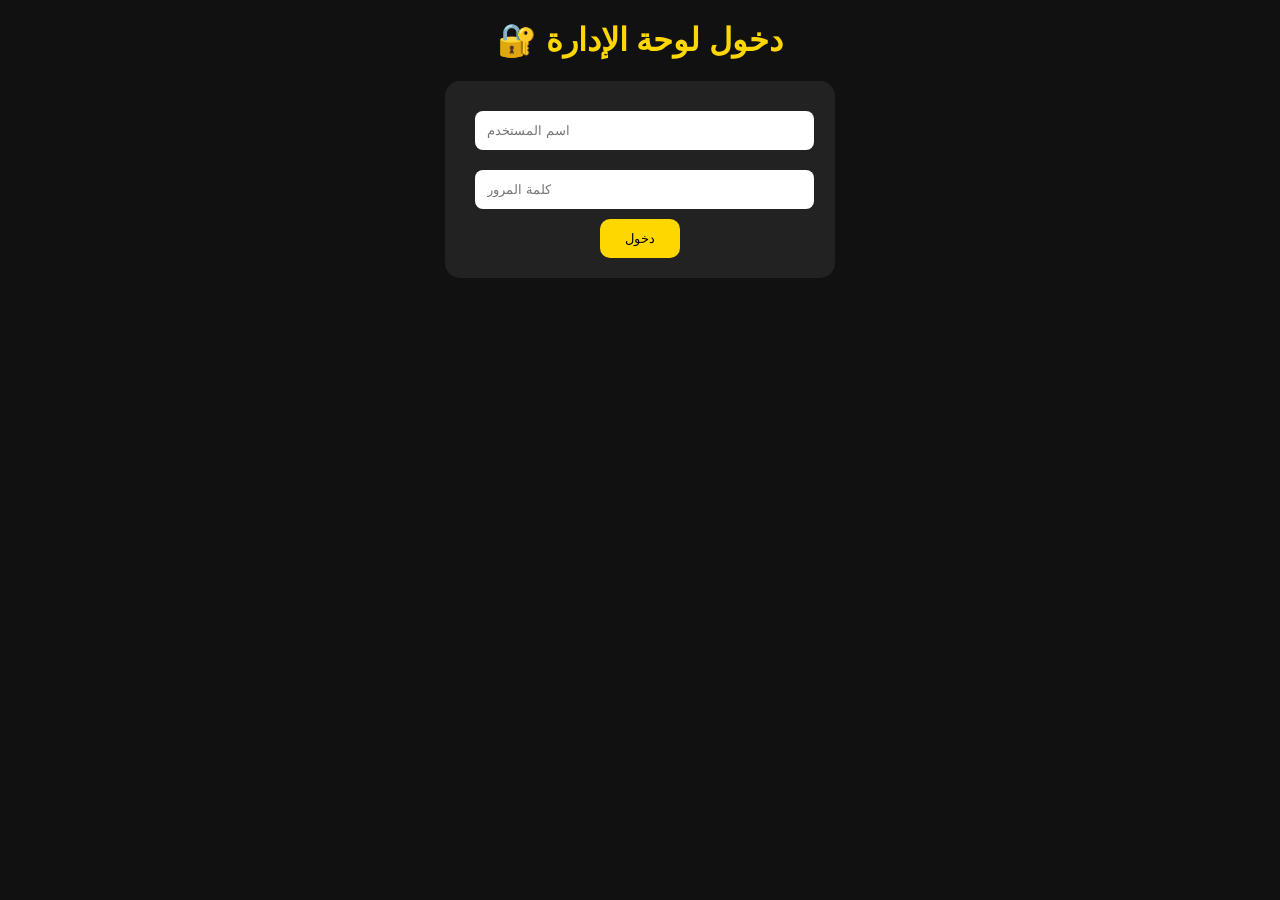
==== index.html @ bc6c1cf1 "Add files via upload" ====
<!DOCTYPE html>
<html>
<head>
    <title>Admin Login</title>
    <link rel="stylesheet" href="admin.css">
</head>

<body>

<h1>🔐 دخول لوحة الإدارة</h1>

<div class="box">

    <input id="username" placeholder="اسم المستخدم">

    <input id="password" type="password" placeholder="كلمة المرور">

    <button onclick="login()">دخول</button>

</div>

<script>
function login(){

    let username = document.getElementById("username").value;
    let password = document.getElementById("password").value;

    if(username === "admin" && password === "admin123"){

        localStorage.setItem("adminLogin","true");

        window.location.href = "dashboard.html";

    } else {

        alert("اسم المستخدم أو كلمة المرور خطأ");

    }

}
</script>

</body>
</html>
---- admin.css ----
body {
    font-family: Arial;
    background: #111;
    color: white;
    text-align: center;
}

h1 {
    color: gold;
}

.box {
    background: #222;
    padding: 20px;
    margin: 20px auto;
    border-radius: 15px;
    max-width: 350px;
}

input {
    width: 90%;
    padding: 12px;
    margin: 10px;
    border-radius: 8px;
    border: none;
}

button {
    background: gold;
    border: none;
    padding: 12px 25px;
    border-radius: 10px;
    cursor: pointer;
}
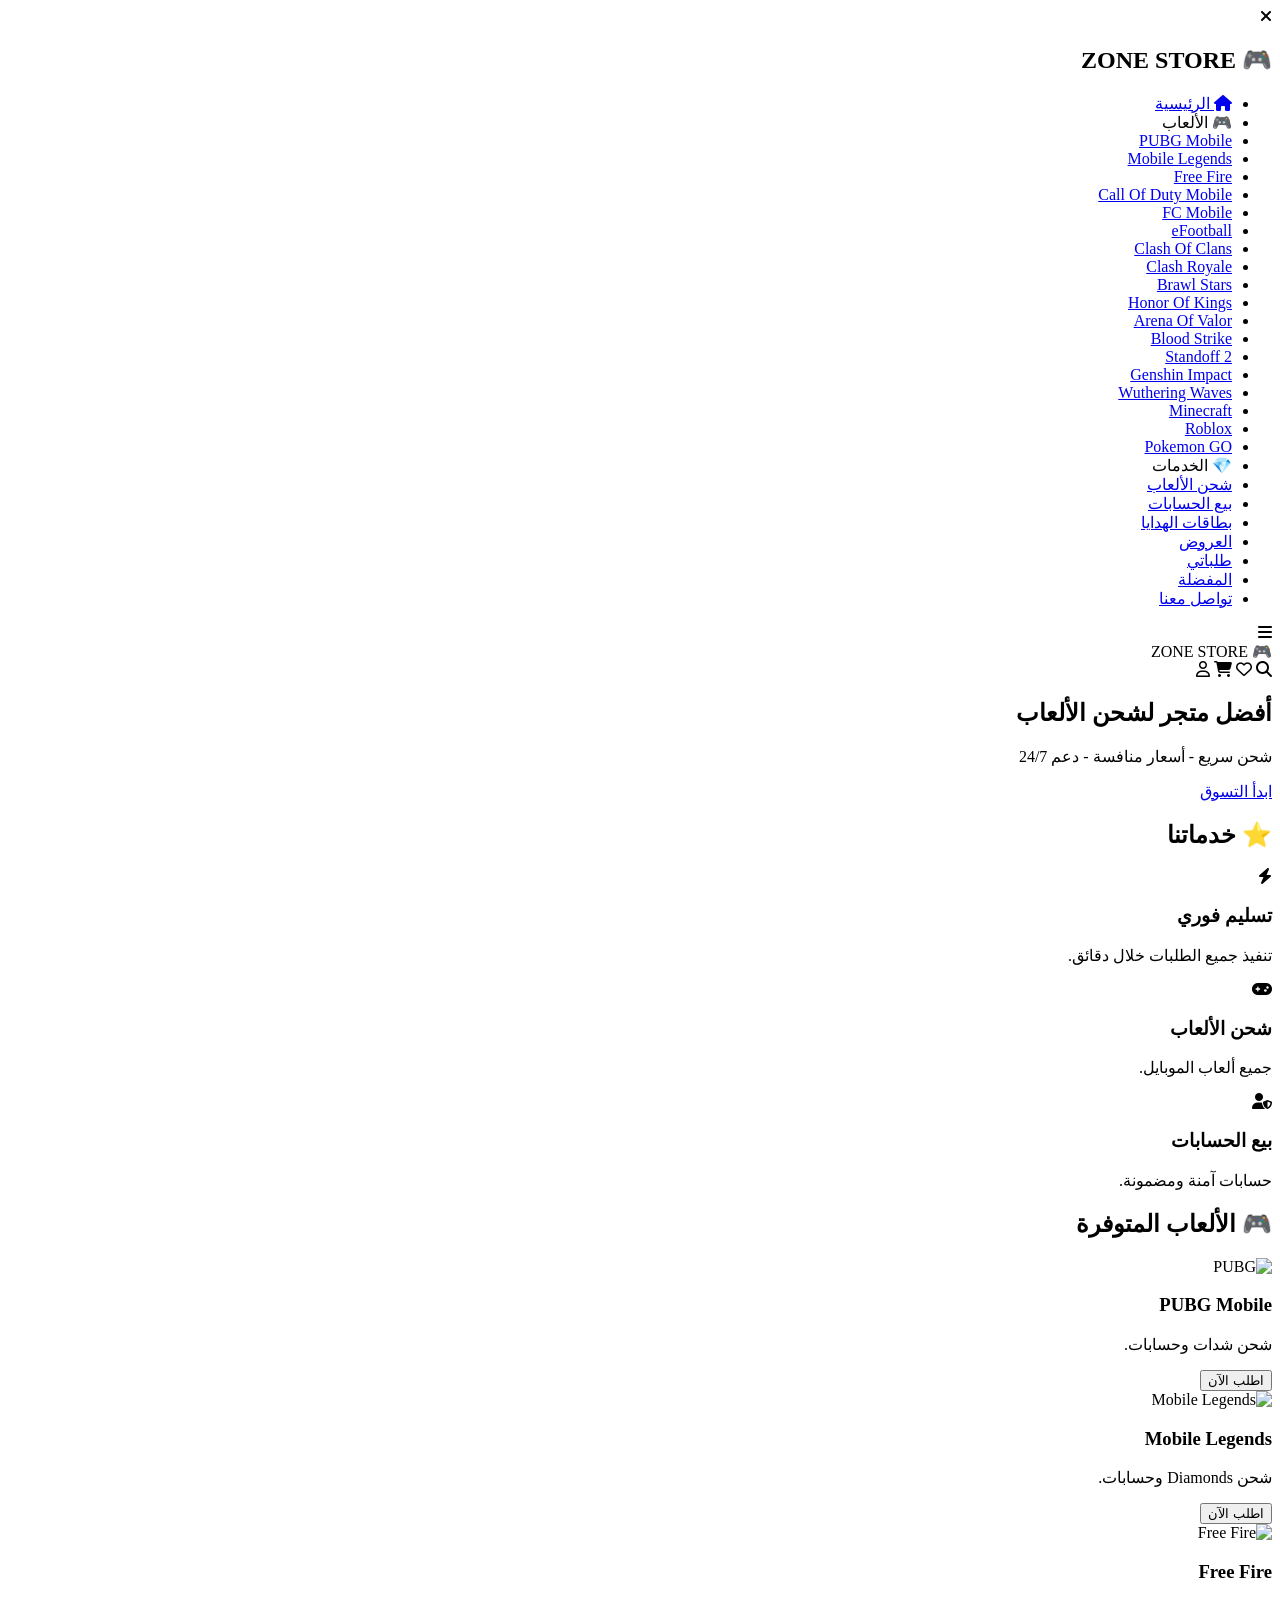
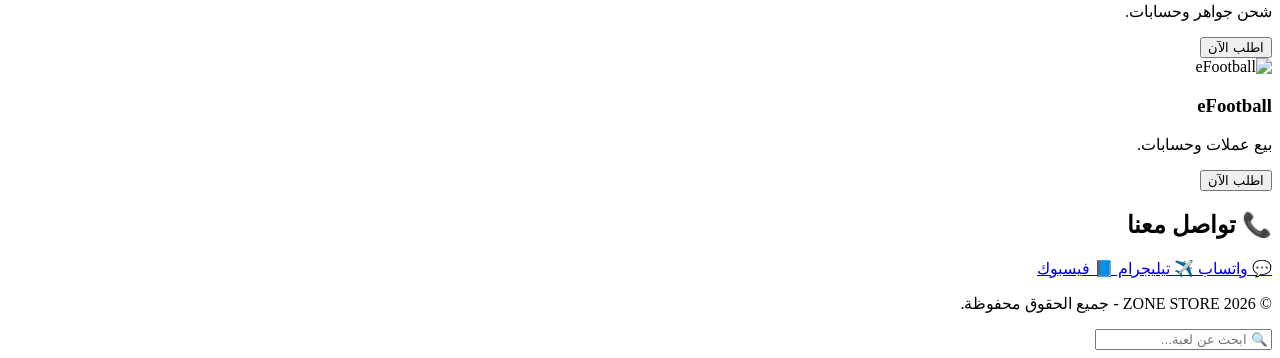
==== commit 8b337e54: "Add files via upload" ====
--- a/index.html
+++ b/index.html
@@ -1,44 +1,250 @@
 <!DOCTYPE html>
-<html>
+<html lang="ar" dir="rtl">
 <head>
-    <title>Admin Login</title>
-    <link rel="stylesheet" href="admin.css">
+<meta charset="UTF-8">
+<meta name="viewport" content="width=device-width, initial-scale=1.0">
+
+<title>ZONE STORE</title>
+
+<link rel="stylesheet" href="css/style.css">
+
+<link rel="preconnect" href="https://fonts.googleapis.com">
+<link rel="preconnect" href="https://fonts.gstatic.com" crossorigin>
+
+<link href="https://fonts.googleapis.com/css2?family=Cairo:wght@300;400;600;700;900&display=swap" rel="stylesheet">
+
+<link rel="stylesheet" href="https://cdnjs.cloudflare.com/ajax/libs/font-awesome/6.6.0/css/all.min.css">
+
 </head>
 
 <body>
 
-<h1>🔐 دخول لوحة الإدارة</h1>
-
-<div class="box">
-
-    <input id="username" placeholder="اسم المستخدم">
-
-    <input id="password" type="password" placeholder="كلمة المرور">
-
-    <button onclick="login()">دخول</button>
-
-</div>
-
-<script>
-function login(){
-
-    let username = document.getElementById("username").value;
-    let password = document.getElementById("password").value;
-
-    if(username === "admin" && password === "admin123"){
-
-        localStorage.setItem("adminLogin","true");
-
-        window.location.href = "dashboard.html";
-
-    } else {
-
-        alert("اسم المستخدم أو كلمة المرور خطأ");
-
-    }
-
-}
-</script>
+<!-- القائمة الجانبية -->
+
+<div id="sidebar" class="sidebar">
+
+<div class="close-btn" onclick="closeMenu()">
+<i class="fa-solid fa-xmark"></i>
+</div>
+
+<h2>🎮 ZONE STORE</h2>
+
+<ul>
+
+<li><a href="#"><i class="fa-solid fa-house"></i> الرئيسية</a></li>
+
+<li class="menu-title">🎮 الألعاب</li>
+
+<li><a href="#">PUBG Mobile</a></li>
+
+<li><a href="#">Mobile Legends</a></li>
+
+<li><a href="#">Free Fire</a></li>
+
+<li><a href="#">Call Of Duty Mobile</a></li>
+
+<li><a href="#">FC Mobile</a></li>
+
+<li><a href="#">eFootball</a></li>
+
+<li><a href="#">Clash Of Clans</a></li>
+
+<li><a href="#">Clash Royale</a></li>
+
+<li><a href="#">Brawl Stars</a></li>
+
+<li><a href="#">Honor Of Kings</a></li>
+
+<li><a href="#">Arena Of Valor</a></li>
+
+<li><a href="#">Blood Strike</a></li>
+
+<li><a href="#">Standoff 2</a></li>
+
+<li><a href="#">Genshin Impact</a></li>
+
+<li><a href="#">Wuthering Waves</a></li>
+
+<li><a href="#">Minecraft</a></li>
+
+<li><a href="#">Roblox</a></li>
+
+<li><a href="#">Pokemon GO</a></li>
+
+<li class="menu-title">💎 الخدمات</li>
+
+<li><a href="#">شحن الألعاب</a></li>
+
+<li><a href="#">بيع الحسابات</a></li>
+
+<li><a href="#">بطاقات الهدايا</a></li>
+
+<li><a href="#">العروض</a></li>
+
+<li><a href="#">طلباتي</a></li>
+
+<li><a href="#">المفضلة</a></li>
+
+<li><a href="#">تواصل معنا</a></li>
+
+</ul>
+
+</div>
+
+<header>
+
+<div class="menu" onclick="openMenu()">
+<i class="fa-solid fa-bars"></i>
+</div>
+
+<div class="logo">
+🎮 ZONE STORE
+</div>
+
+<div class="header-icons">
+
+<i class="fa-solid fa-magnifying-glass"></i>
+
+<i class="fa-regular fa-heart"></i>
+
+<i class="fa-solid fa-cart-shopping"></i>
+
+<i class="fa-regular fa-user"></i>
+
+</div>
+
+</header>
+
+<section class="hero">
+
+<div class="overlay">
+
+<h1>أفضل متجر لشحن الألعاب</h1>
+
+<p>
+شحن سريع - أسعار منافسة - دعم 24/7
+</p>
+
+<a href="#" class="hero-btn">
+ابدأ التسوق
+</a>
+
+</div>
+
+</section>
+
+<section class="services">
+
+<h2>⭐ خدماتنا</h2>
+
+<div class="service-box">
+
+<div class="card">
+<i class="fa-solid fa-bolt"></i>
+
+<h3>تسليم فوري</h3>
+
+<p>تنفيذ جميع الطلبات خلال دقائق.</p>
+
+</div>
+
+<div class="card">
+
+<i class="fa-solid fa-gamepad"></i>
+
+<h3>شحن الألعاب</h3>
+
+<p>جميع ألعاب الموبايل.</p>
+
+</div>
+
+<div class="card">
+
+<i class="fa-solid fa-user-shield"></i>
+
+<h3>بيع الحسابات</h3>
+
+<p>حسابات آمنة ومضمونة.</p>
+
+</div>
+
+</div>
+
+</section>
+<section class="games">
+    <h2>🎮 الألعاب المتوفرة</h2>
+
+    <div class="games-grid">
+
+        <div class="game-card">
+            <img src="images/pubg.jpg" alt="PUBG">
+            <h3>PUBG Mobile</h3>
+            <p>شحن شدات وحسابات.</p>
+            <button>اطلب الآن</button>
+        </div>
+
+        <div class="game-card">
+            <img src="images/mlbb.jpg" alt="Mobile Legends">
+            <h3>Mobile Legends</h3>
+            <p>شحن Diamonds وحسابات.</p>
+            <button>اطلب الآن</button>
+        </div>
+
+        <div class="game-card">
+            <img src="images/freefire.jpg" alt="Free Fire">
+            <h3>Free Fire</h3>
+            <p>شحن جواهر وحسابات.</p>
+            <button>اطلب الآن</button>
+        </div>
+
+        <div class="game-card">
+            <img src="images/efootball.jpg" alt="eFootball">
+            <h3>eFootball</h3>
+            <p>بيع عملات وحسابات.</p>
+            <button>اطلب الآن</button>
+        </div>
+
+    </div>
+</section> 
+    <section class="contact">
+
+    <h2>📞 تواصل معنا</h2>
+
+    <div class="contact-box">
+
+        <a href="https://wa.me/201000000000" target="_blank" class="btn whatsapp">
+            💬 واتساب
+        </a>
+
+        <a href="https://t.me/USERNAME" target="_blank" class="btn telegram">
+            ✈️ تيليجرام
+        </a>
+
+        <a href="https://facebook.com/USERNAME" target="_blank" class="btn facebook">
+            📘 فيسبوك
+        </a>
+
+    </div>
+
+</section>
+
+<footer>
+
+    <p>© 2026 ZONE STORE - جميع الحقوق محفوظة.</p>
+
+</footer>
+
+<script type="module" src="firebase.js"></script>
+<script type="module" src="script.js"></script>
 
 </body>
-</html>+</html>
+<section class="search">
+
+    <input
+        type="text"
+        id="search"
+        placeholder="🔍 ابحث عن لعبة..."
+    >
+
+</section>
